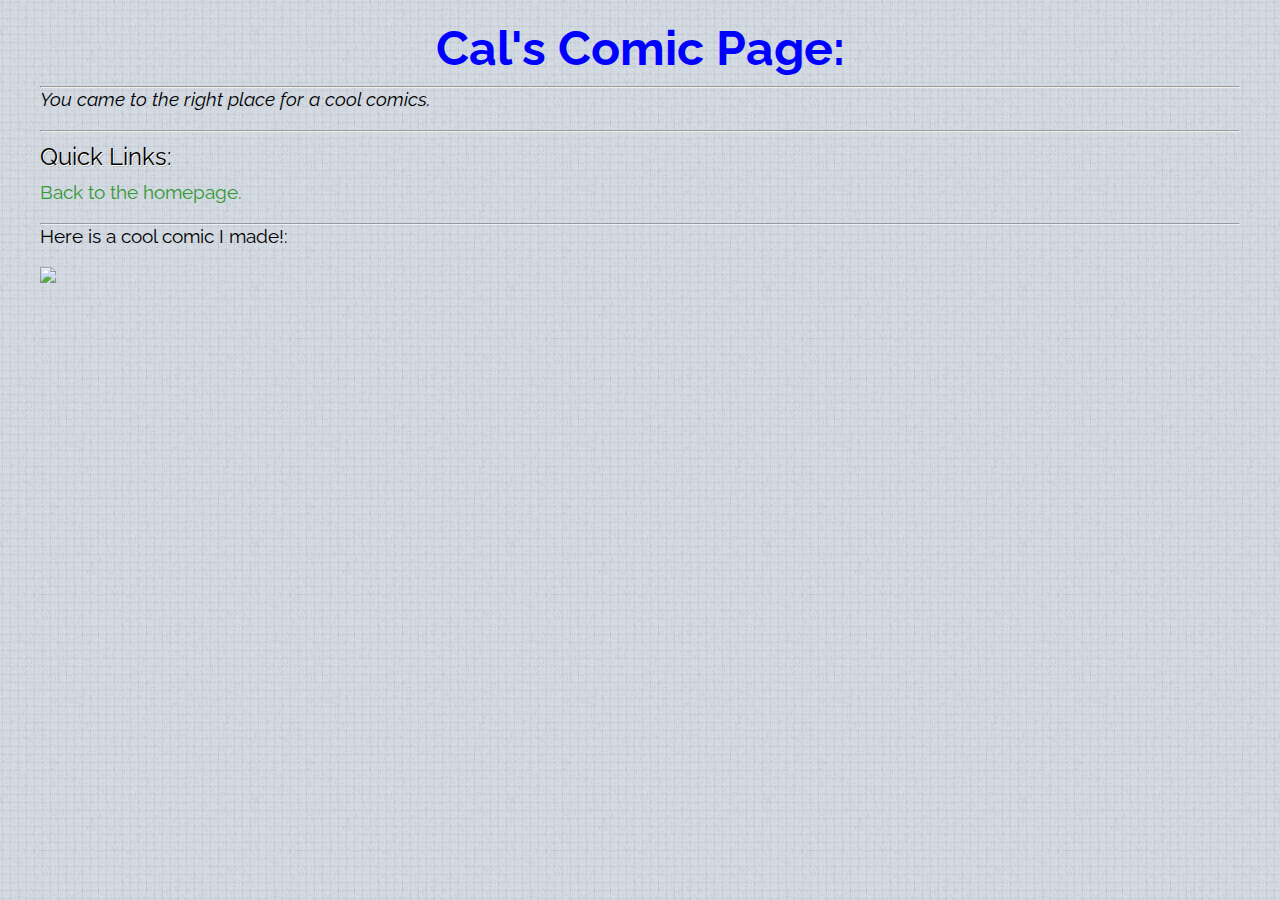
==== comics.html @ d8db71b0 "wad" ====
<html>
	<head>
    		<title>Cal's MEMEMES</title>
   		<meta content="Callum's MEMES - WebGL experiments, tests, code and sample applications." name="description">
    		<meta content="callum,chrome,collada,earth,example,experiments,globe,google,hurricane tracker,linden,opengl,planet,sample,shader,spline,three.js,webgl,terrain,street cloud" name="keywords">
    		<link href='http://fonts.googleapis.com/css?family=Raleway' rel='stylesheet' type='text/css' />
    		<link href="css\style.css" rel="stylesheet" type="text/css" />
    		<link rel="shortcut icon" href="Skull.png"  sizes="32x32">
	</head>
			<BODY>
			   <div class="wrapper">
      			            <div class="container">
					<h5><center><font size='+10' color='blue'>Cal's Comic Page:</font></center></h5>
			     		<hr><I><h2>You came to the right place for a cool comics.</h2></I><hr>
			      		<h1><font size='+2'>Quick Links:</font></h1>
			      		<h2><a href='index.html'>Back to the homepage.</a></h2><hr>
					<h2>Here is a cool comic I made!:</h2>
					<img src='comics/cisco.png'>
       </div>
    </div>
  </body>
</html>
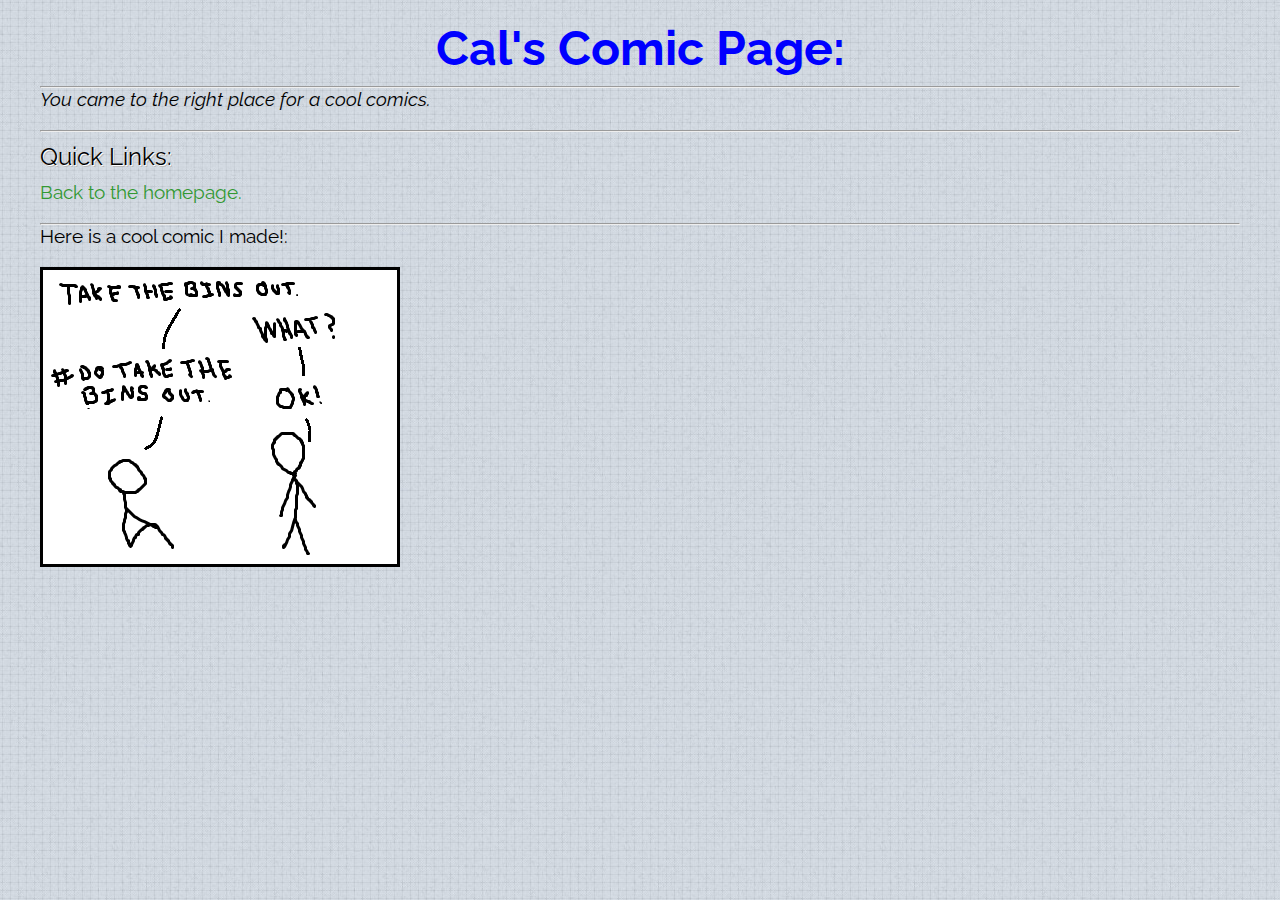
==== commit 0c5cd629: "wad" ====
--- a/comics.html
+++ b/comics.html
@@ -15,7 +15,7 @@
 			      		<h1><font size='+2'>Quick Links:</font></h1>
 			      		<h2><a href='index.html'>Back to the homepage.</a></h2><hr>
 					<h2>Here is a cool comic I made!:</h2>
-					<img src='comics/cisco.png'>
+					<img src='comics/Cisco.png'>
        </div>
     </div>
   </body>
